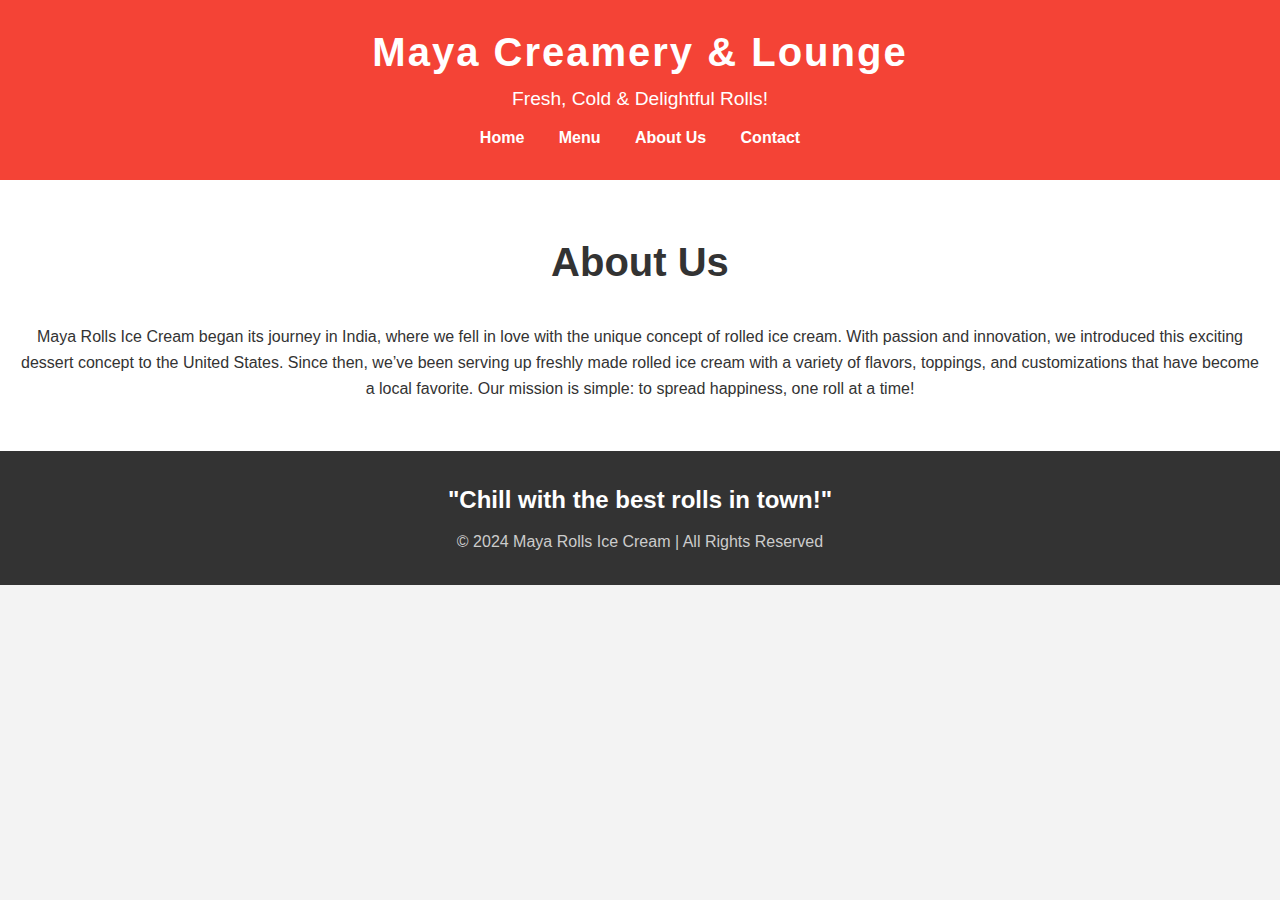
==== about.html @ 09569e7b "my first changes" ====
<!DOCTYPE html>
<html lang="en">
<head>
  <meta charset="UTF-8">
  <meta name="viewport" content="width=device-width, initial-scale=1.0">
  <meta http-equiv="X-UA-Compatible" content="ie=edge">
  <title>About Us - Maya Creamery & Lounge</title>
  <link rel="stylesheet" href="css/style.css">
</head>
<body>
<header>
  <div class="logo">
    <h1>Maya Creamery & Lounge</h1>
    <p>Fresh, Cold & Delightful Rolls!</p>
  </div>
  <nav>
    <ul>
      <li><a href="index.html">Home</a></li>
      <li><a href="menu.html">Menu</a></li>
      <li><a href="about.html">About Us</a></li>
      <li><a href="contact.html">Contact</a></li>
    </ul>
  </nav>
</header>

<section id="about">
  <h2>About Us</h2>
  <p>
    Maya Rolls Ice Cream began its journey in India, where we fell in love with the
    unique concept of rolled ice cream. With passion and innovation, we introduced this
    exciting dessert concept to the United States. Since then, we’ve been serving up
    freshly made rolled ice cream with a variety of flavors, toppings, and customizations
    that have become a local favorite. Our mission is simple: to spread happiness, one roll
    at a time!
  </p>
</section>

<footer>
  <p>"Chill with the best rolls in town!"</p>
  <p>&copy; 2024 Maya Rolls Ice Cream | All Rights Reserved</p>
</footer>
</body>
</html>
---- css/style.css ----
/* Global Styles */
* {
    margin: 0;
    padding: 0;
    box-sizing: border-box;
}

body {
    font-family: 'Arial', sans-serif;
    background-color: #f3f3f3;
    color: #333;
    line-height: 1.6;
}

/* Header Styles */
header {
    background: #f44336; /* Red color */
    color: white;
    padding: 20px 0;
    text-align: center;
}

header h1 {
    font-size: 2.5rem;
    letter-spacing: 2px;
}

header p {
    font-size: 1.2rem;
}

/* Navigation Styles */
nav ul {
    list-style-type: none;
    padding: 10px;
}

nav ul li {
    display: inline;
    margin: 0 15px;
}

nav ul li a {
    text-decoration: none;
    color: white;
    font-weight: bold;
    transition: color 0.3s;
}

nav ul li a:hover {
    color: #ffee58; /* Yellow color */
}

/* Main Banner Section */
.main-banner {
    background: url('images/grass-background.jpg') center/cover no-repeat;
    height: 400px; /* Increased height for a larger banner */
    position: relative;
    text-align: center;
    color: white;
    background-blur: 8px; /* Optional, for a blurred effect */
}

.main-banner .overlay {
    position: absolute;
    top: 50%;
    left: 50%;
    transform: translate(-50%, -50%);
    padding: 20px;
    max-width: 600px;
    text-align: center;
    background: rgba(0, 0, 0, 0.4); /* Semi-transparent overlay for readability */
    border-radius: 10px;
}

.main-banner .overlay h2 {
    font-size: 3rem; /* Increased size for the heading */
    font-weight: bold;
    color: #ffee58; /* A bright, sunny yellow for contrast */
    text-shadow: 2px 2px 6px rgba(0, 0, 0, 0.6); /* Shadow for extra visibility */
    margin-bottom: 20px;
}

.main-banner .overlay p {
    font-size: 1.2rem; /* Slightly larger paragraph text */
    max-width: 500px;
    margin: 0 auto;
    color: white;
    line-height: 1.6;
}

.main-banner .menu-btn {
    display: inline-block;
    padding: 12px 25px;
    background-color: #ffca28; /* A warm, inviting yellow */
    color: #333;
    text-decoration: none;
    font-weight: bold;
    border-radius: 30px;
    margin-top: 20px;
    font-size: 1.2rem; /* Increased font size */
    transition: background-color 0.3s, transform 0.3s;
}

.main-banner .menu-btn:hover {
    background-color: #ffee58; /* Hover effect with a lighter shade */
    transform: scale(1.1); /* Slight scale-up effect for interaction */
}

/* Optional: Add some ice cream illustrations to the background */
.main-banner::before {
    content: url('images/ice-cream-icon.png'); /* Ice cream image/icon */
    position: absolute;
    top: 20%;
    left: 10%;
    z-index: 1;
    width: 100px; /* Adjust size */
    opacity: 0.5;
}

.main-banner::after {
    content: url('images/ice-cream-icon.png'); /* Another ice cream image */
    position: absolute;
    bottom: 10%;
    right: 10%;
    z-index: 1;
    width: 100px; /* Adjust size */
    opacity: 0.5;
}

/* Section Styling */
section {
    padding: 50px 20px;
    text-align: center;
    background-color: #fff;
}

section h2 {
    font-size: 2.5rem;
    margin-bottom: 30px;
}

/* Contact Section */
#contact {
    padding: 50px 20px;
    text-align: center;
    background-color: #fff;
}

#contact h2 {
    font-size: 2.5rem;
    margin-bottom: 30px;
    color: #333;
}

#contact a.map-link {
    font-size: 1.2rem;
    color: #f44336;
    text-decoration: none;
    border: 2px solid #f44336;
    padding: 10px 20px;
    border-radius: 25px;
    transition: background-color 0.3s, color 0.3s;
}

#contact a.map-link:hover {
    background-color: #f44336;
    color: white;
}

#contact .map-image {
    width: 100%; /* Make the image responsive */
    max-width: 600px; /* Max width for larger screens */
    height: auto;
    border-radius: 10px;
    margin-top: 20px;
}

/* Gallery & Menu Styling */
.menu-gallery, .gallery {
    display: flex;
    justify-content: space-around;
    flex-wrap: wrap;
}

.menu-item, .gallery .item {
    width: 22%;
    margin: 10px 0;
    text-align: center;
}

.menu-item img, .gallery .item img {
    width: 100%;
    height: auto;
    border-radius: 8px;
    box-shadow: 0 4px 8px rgba(0, 0, 0, 0.2);
}

.menu-item p, .gallery .item p {
    font-size: 1.2rem;
    margin-top: 10px;
    color: #f44336;
}

.menu-item .description {
    font-size: 1rem;
    color: #555;
    margin-top: 5px;
}

/* Footer Styling */
footer {
    background-color: #333;
    color: white;
    padding: 20px 0;
    text-align: center;
    font-size: 1rem;
}

footer p {
    margin: 10px 0;
}

footer p:first-of-type {
    font-size: 1.5rem;
    font-weight: bold;
}

footer p:last-of-type {
    font-size: 1rem;
    color: #ccc;
}
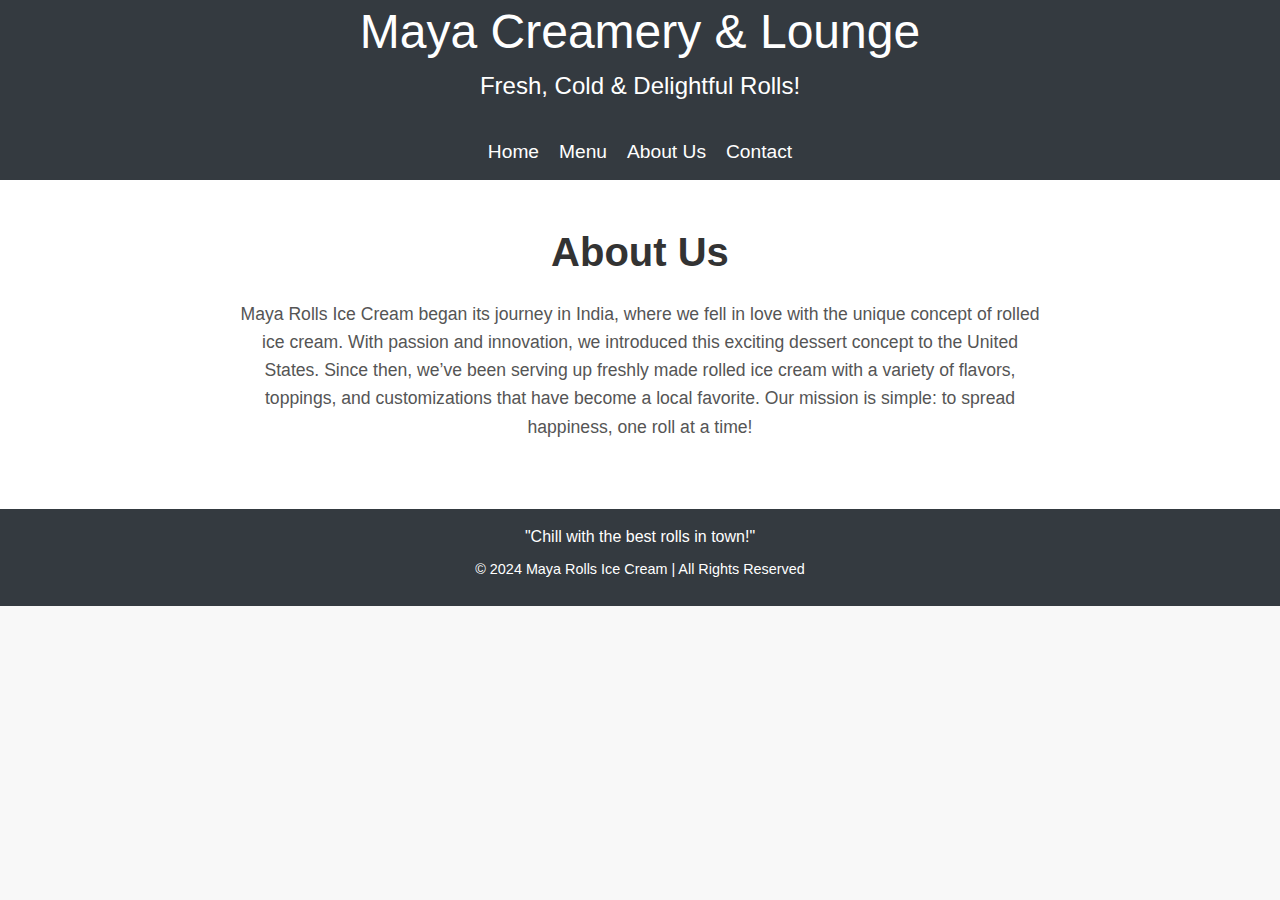
==== commit 4e313dcd: "updated changes" ====
--- a/about.html
+++ b/about.html
@@ -4,40 +4,53 @@
   <meta charset="UTF-8">
   <meta name="viewport" content="width=device-width, initial-scale=1.0">
   <meta http-equiv="X-UA-Compatible" content="ie=edge">
-  <title>About Us - Maya Creamery & Lounge</title>
-  <link rel="stylesheet" href="css/style.css">
+  <title>Maya Creamery & Lounge - Home</title>
+  <link href="https://stackpath.bootstrapcdn.com/bootstrap/4.5.2/css/bootstrap.min.css" rel="stylesheet">
+  <link rel="stylesheet" href="css/aboutstyle.css">
+  <script src="https://code.jquery.com/jquery-3.6.0.min.js"></script>
+  <link rel="stylesheet" href="https://cdnjs.cloudflare.com/ajax/libs/animate.css/4.1.1/animate.min.css"/>
 </head>
 <body>
-<header>
-  <div class="logo">
-    <h1>Maya Creamery & Lounge</h1>
-    <p>Fresh, Cold & Delightful Rolls!</p>
-  </div>
-  <nav>
-    <ul>
-      <li><a href="index.html">Home</a></li>
-      <li><a href="menu.html">Menu</a></li>
-      <li><a href="about.html">About Us</a></li>
-      <li><a href="contact.html">Contact</a></li>
-    </ul>
+
+
+<header class="bg-dark text-white text-center py-5" id="home-header">
+<div class="container">
+  <h1 class="display-4 animate__animated animate__fadeIn">Maya Creamery & Lounge</h1>
+  <p class="lead animate__animated animate__fadeIn">Fresh, Cold & Delightful Rolls!</p>
+  <nav class="nav justify-content-center mt-4 animate__animated animate__fadeIn">
+  <a class="nav-link text-white" href="index.html">Home</a>
+    <a class="nav-link text-white" href="menu.html">Menu</a>
+    <a class="nav-link text-white" href="about.html">About Us</a>
+    <a class="nav-link text-white" href="contact.html">Contact</a>
   </nav>
+</div>
 </header>
 
-<section id="about">
-  <h2>About Us</h2>
-  <p>
-    Maya Rolls Ice Cream began its journey in India, where we fell in love with the
-    unique concept of rolled ice cream. With passion and innovation, we introduced this
-    exciting dessert concept to the United States. Since then, we’ve been serving up
-    freshly made rolled ice cream with a variety of flavors, toppings, and customizations
-    that have become a local favorite. Our mission is simple: to spread happiness, one roll
-    at a time!
-  </p>
+<section id="about" class="py-5">
+  <div class="container">
+    <h2 class="text-center mb-4">About Us</h2>
+    <p>
+      Maya Rolls Ice Cream began its journey in India, where we fell in love with the
+      unique concept of rolled ice cream. With passion and innovation, we introduced this
+      exciting dessert concept to the United States. Since then, we’ve been serving up
+      freshly made rolled ice cream with a variety of flavors, toppings, and customizations
+      that have become a local favorite. Our mission is simple: to spread happiness, one roll
+      at a time!
+    </p>
+
 </section>
 
-<footer>
+<footer class="bg-dark text-white text-center py-3">
   <p>"Chill with the best rolls in town!"</p>
   <p>&copy; 2024 Maya Rolls Ice Cream | All Rights Reserved</p>
 </footer>
+
+<!-- jQuery and Bootstrap JS -->
+<script src="https://code.jquery.com/jquery-3.6.0.min.js"></script>
+<script src="https://cdn.jsdelivr.net/npm/bootstrap@5.3.0-alpha1/dist/js/bootstrap.bundle.min.js"></script>
+
+<!-- Custom JS (aboutscript.js) -->
+<script src="js/aboutscript.js"></script>
+
 </body>
 </html>
--- a/css/aboutstyle.css
+++ b/css/aboutstyle.css
@@ -0,0 +1,110 @@
+* Global Styles */
+* {
+  margin: 0;
+  padding: 0;
+  box-sizing: border-box;
+}
+
+body {
+  font-family: 'Arial', sans-serif;
+  background-color: #f8f8f8;
+  color: #333;
+  height: 100vh;
+  overflow: hidden;
+}
+
+/* Header Styles */
+#home-header {
+  height: 20vh; /* 20% of the viewport height */
+  background-color: #343a40;
+  color: white;
+  display: flex;
+  flex-direction: column;
+  justify-content: center;
+  align-items: center;
+  text-align: center;
+}
+
+#home-header h1 {
+  font-size: 3em;
+}
+
+#home-header p {
+  font-size: 1.5em;
+}
+
+/* Header Navigation */
+.nav {
+  margin-top: 15px;
+}
+
+.nav-link {
+  font-size: 1.2em;
+  padding: 10px;
+}
+
+/* About Section */
+#about {
+  background-color: #ffffff;
+  padding: 50px 0;
+  text-align: center;
+}
+
+#about h2 {
+  font-size: 2.5rem;
+  font-weight: bold;
+  color: #333;
+  margin-bottom: 30px;
+  animation: fadeIn 2s ease-out;
+}
+
+#about p {
+  font-size: 1.1rem;
+  line-height: 1.6;
+  margin-bottom: 20px;
+  color: #555;
+  max-width: 800px;
+  margin-left: auto;
+  margin-right: auto;
+  animation: fadeIn 2s ease-out;
+}
+
+.about-img img {
+  max-width: 300px;
+  height: auto;
+  border: 5px solid #ff6347;
+  transition: transform 0.3s ease, box-shadow 0.3s ease;
+}
+
+/* Hover effect for the image */
+.about-img img:hover {
+  transform: scale(1.05);
+  box-shadow: 0 0 15px rgba(0, 0, 0, 0.2);
+}
+
+footer {
+  background-color: #333;
+  color: white;
+  text-align: center;
+  padding: 20px 0;
+}
+
+footer p {
+  margin-bottom: 10px;
+}
+
+footer p:last-child {
+  font-size: 0.9rem;
+}
+
+/* Fade-in Animation */
+@keyframes fadeIn {
+  0% {
+    opacity: 0;
+    transform: translateY(20px);
+  }
+  100% {
+    opacity: 1;
+    transform: translateY(0);
+  }
+}
